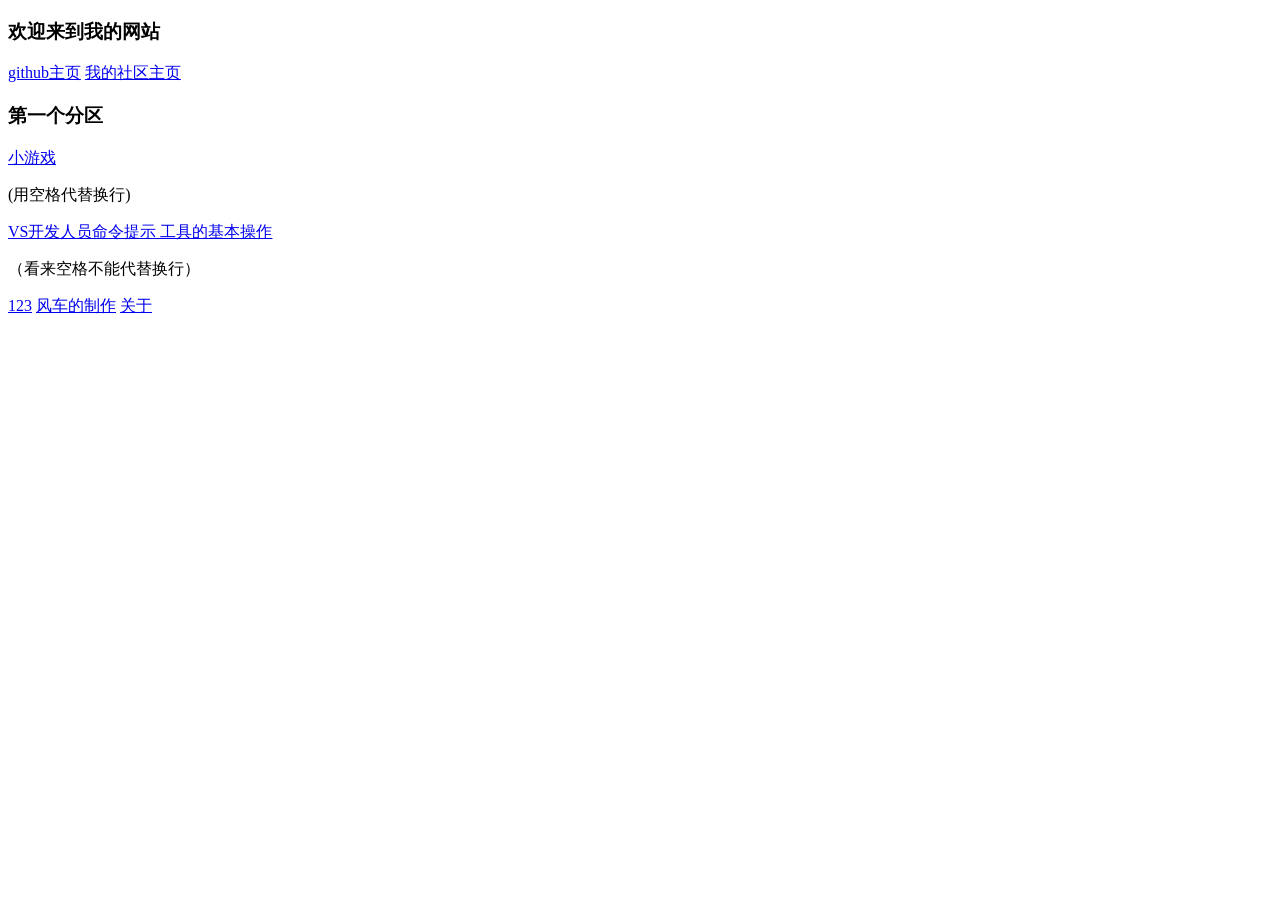
==== index.html @ 112c314d "Add files via upload" ====
<!DOCTYPE html>
<html lang="en">
<head>
    <meta charset="UTF-8">
    <meta http-equiv="X-UA-Compatible" content="IE=edge">
    <meta name="viewport"content="width=device-width,initial-scale=1.0">
    <title>我的网站</title>
</head>
<body>
    <h3>欢迎来到我的网站</h3>
    <a href="https://github.com/">github主页</a>
    <a href="https://github.com/jahazv/jahazv.github.io">我的社区主页</a>
    <h3>第一个分区</h3>
    <a href="https://www.microsoft.com/en-us/edge/surf/play?form=MT000J">
        小游戏
    </a>
    <p> (用空格代替换行)</p>
    <a href="https://jahazv.github.io/vs.html">VS开发人员命令提示
        工具的基本操作
    </a>
    <p>（看来空格不能代替换行）</p>
    <a href="https://jahazv.github.io/123.html">123</a>
    <a href="https://jahazv.github.io/456.html">风车的制作</a>
    <a href="https://jahazv.github.io/abuot.html">关于</a>
</body>
</html>
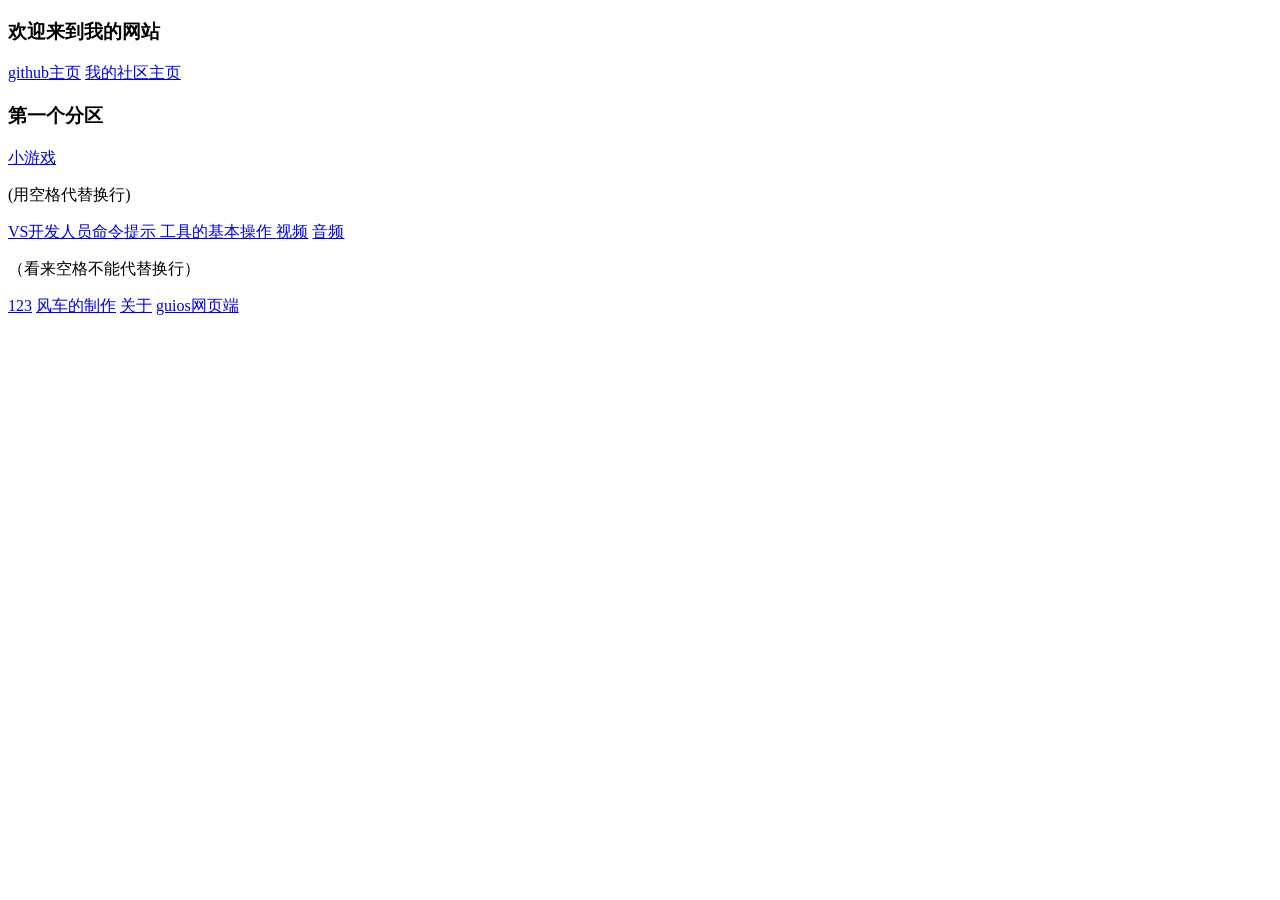
==== commit 2a9e9563: "Add files via upload" ====
--- a/index.html
+++ b/index.html
@@ -11,16 +11,19 @@
     <a href="https://github.com/">github主页</a>
     <a href="https://github.com/jahazv/jahazv.github.io">我的社区主页</a>
     <h3>第一个分区</h3>
-    <a href="https://www.microsoft.com/en-us/edge/surf/play?form=MT000J">
+    <a href="https://go.microsoft.com/fwlink/?linkid=2162539">
         小游戏
     </a>
     <p> (用空格代替换行)</p>
-    <a href="https://jahazv.github.io/vs.html">VS开发人员命令提示
+    <a href="vs.html">VS开发人员命令提示
         工具的基本操作
     </a>
+    <a href="video.html">视频</a>
+    <a href="audio.html">音频</a>
     <p>（看来空格不能代替换行）</p>
-    <a href="https://jahazv.github.io/123.html">123</a>
-    <a href="https://jahazv.github.io/456.html">风车的制作</a>
-    <a href="https://jahazv.github.io/abuot.html">关于</a>
+    <a href="123.html">123</a>
+    <a href="456.html">风车的制作</a>
+    <a href="abuot.html">关于</a>
+    <a href="guios.html">guios网页端</a>
 </body>
 </html>
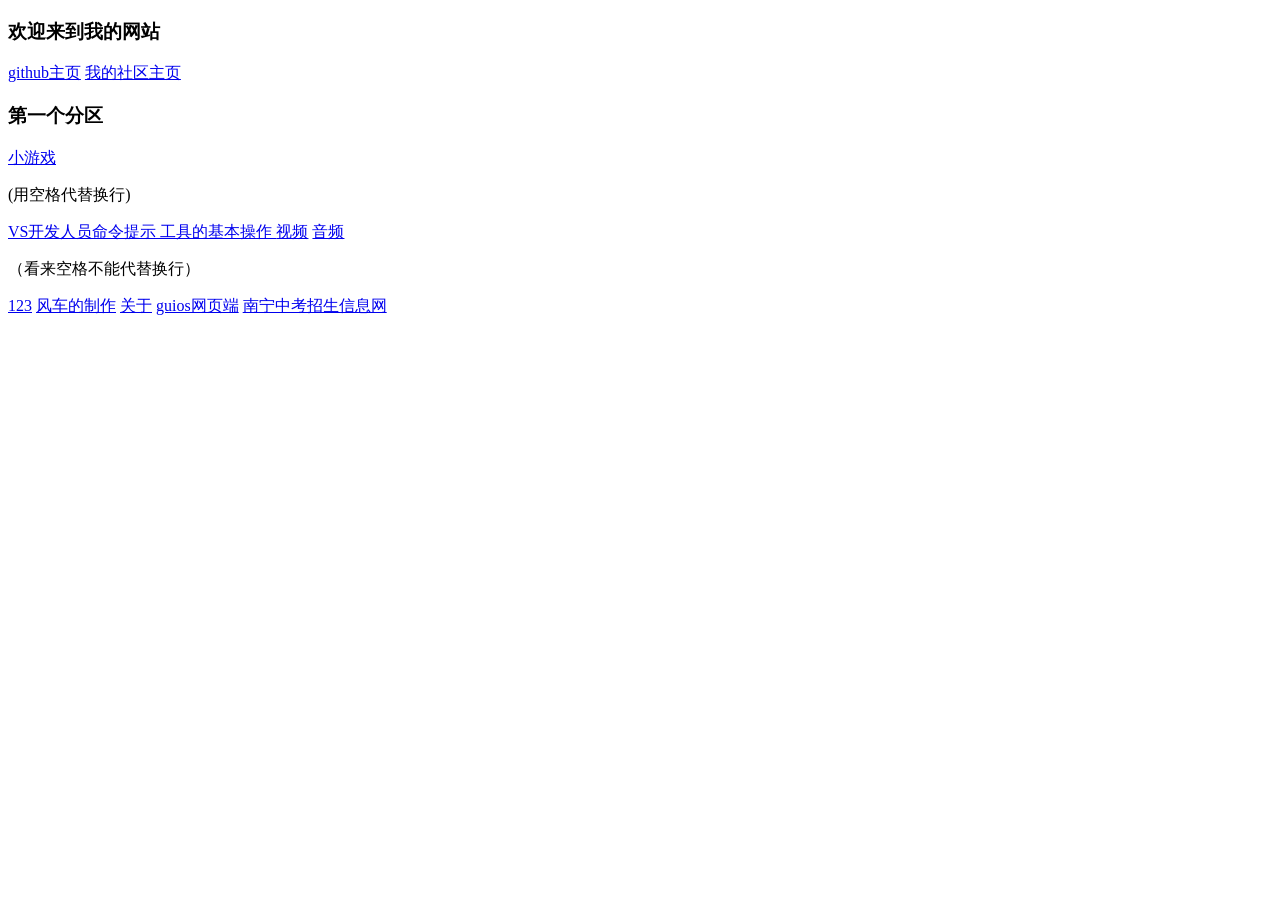
==== commit 62ef078d: "Add files via upload" ====
--- a/index.html
+++ b/index.html
@@ -25,5 +25,6 @@
     <a href="456.html">风车的制作</a>
     <a href="abuot.html">关于</a>
     <a href="guios.html">guios网页端</a>
+    <a href="https://www.nnzkzs.com">南宁中考招生信息网</a>
 </body>
 </html>
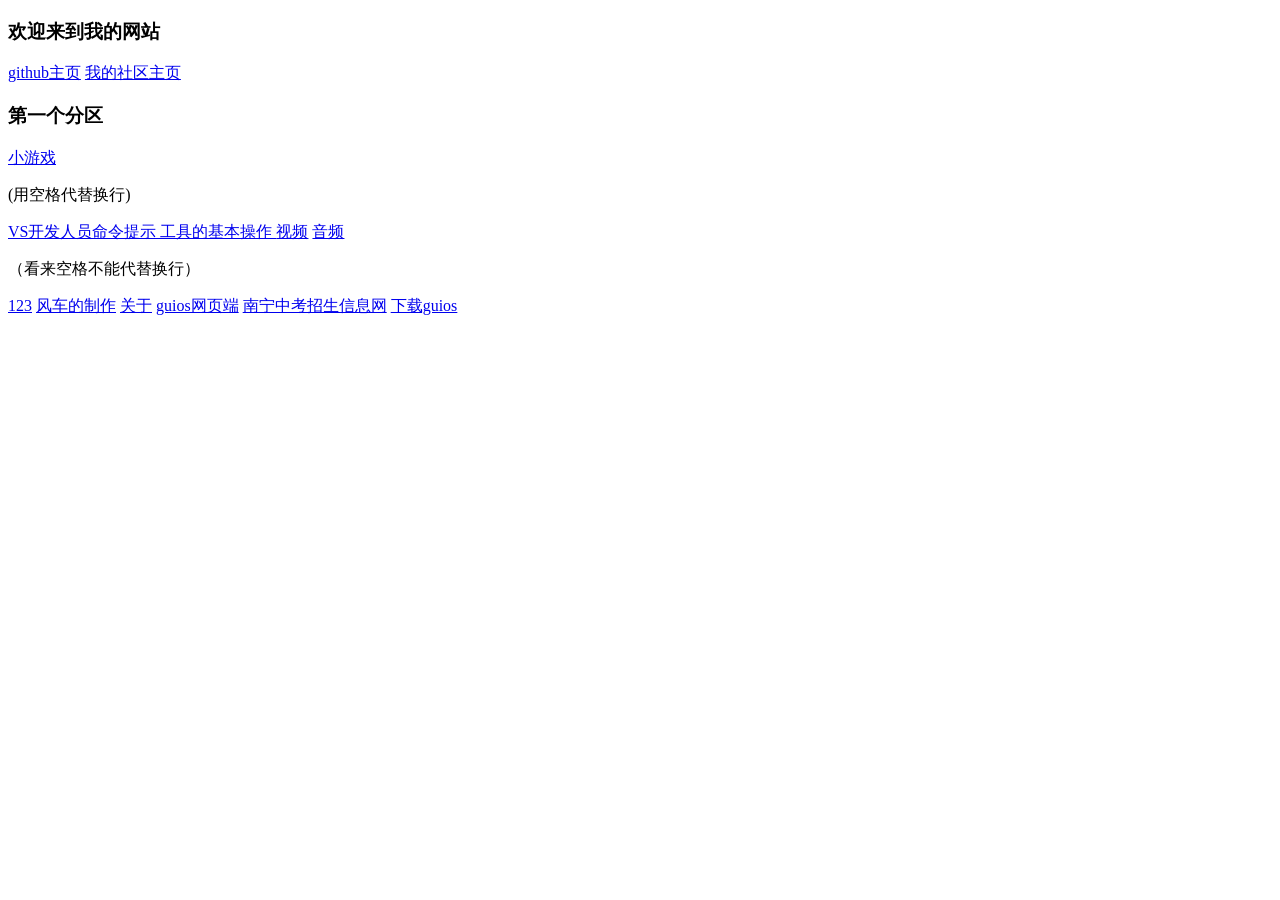
==== commit c1dfcea5: "Update index.html" ====
--- a/index.html
+++ b/index.html
@@ -4,6 +4,10 @@
     <meta charset="UTF-8">
     <meta http-equiv="X-UA-Compatible" content="IE=edge">
     <meta name="viewport"content="width=device-width,initial-scale=1.0">
+    <meta name="keywords" content="我的网站">
+    <meta name="description" content="自己开发,guios,自学html5,我的网站">
+    <link rel="icon" type="image/x-icon" href=".\favicon.ico">
+    <meta http-equiv="refresh" content="60">
     <title>我的网站</title>
 </head>
 <body>
@@ -26,5 +30,6 @@
     <a href="abuot.html">关于</a>
     <a href="guios.html">guios网页端</a>
     <a href="https://www.nnzkzs.com">南宁中考招生信息网</a>
+    <a href="/guios/guios.sb3">下载guios</a>
 </body>
 </html>
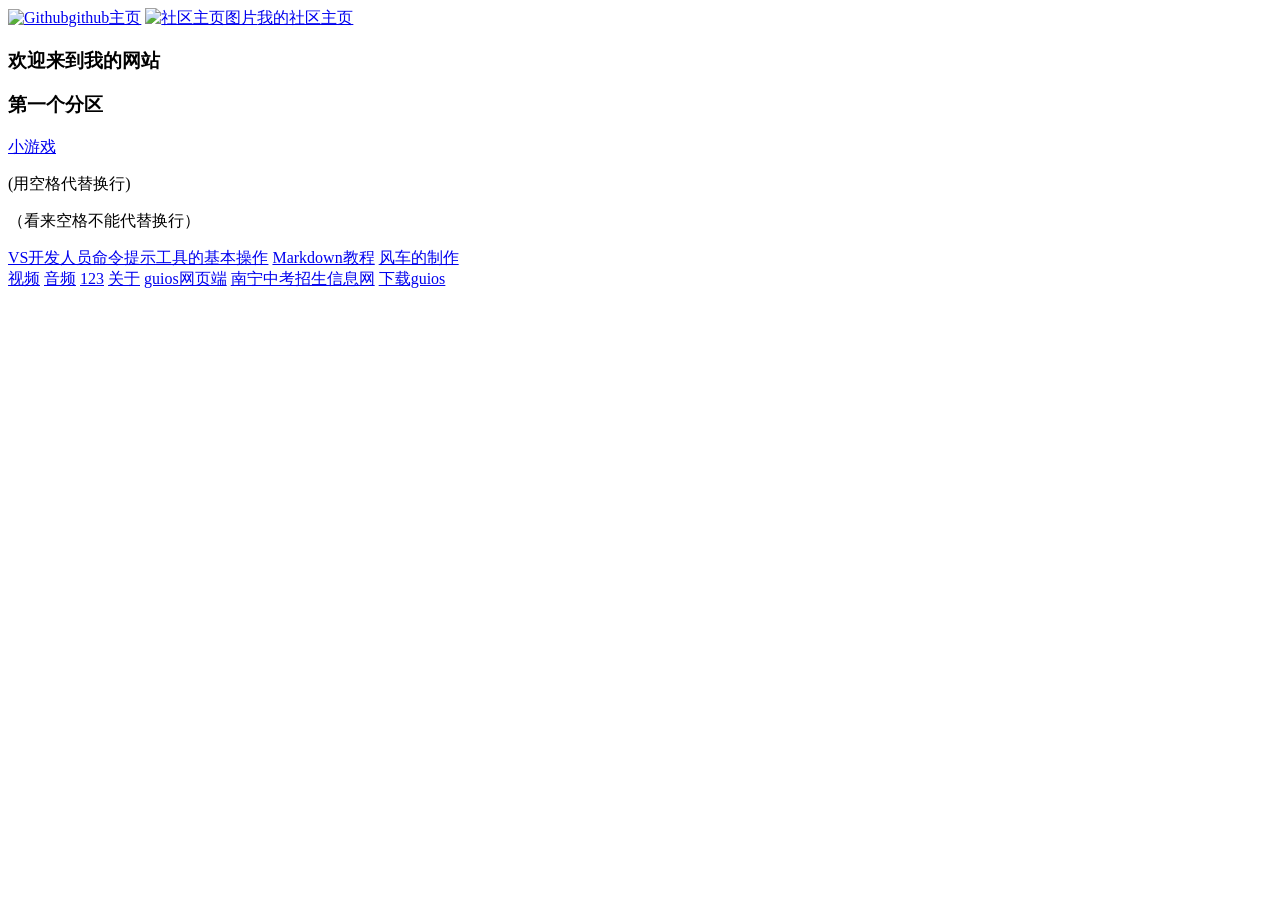
==== commit b02338a3: "Add files via upload" ====
--- a/index.html
+++ b/index.html
@@ -7,29 +7,36 @@
     <meta name="keywords" content="我的网站">
     <meta name="description" content="自己开发,guios,自学html5,我的网站">
     <link rel="icon" type="image/x-icon" href=".\favicon.ico">
-    <meta http-equiv="refresh" content="60">
+    <meta http-equiv="refresh" content="120">
     <title>我的网站</title>
 </head>
 <body>
+    <div class="github-links"> 
+        <a href="https://github.com/"><img src="res/github_icon.png" alt="Github">github主页</a>
+        <a href="https://github.com/jahazv/jahazv.github.io"><img src="res/sequ.png" alt="社区主页图片" height="30" width="30">我的社区主页</a>
+    </div>
     <h3>欢迎来到我的网站</h3>
-    <a href="https://github.com/">github主页</a>
-    <a href="https://github.com/jahazv/jahazv.github.io">我的社区主页</a>
     <h3>第一个分区</h3>
     <a href="https://go.microsoft.com/fwlink/?linkid=2162539">
         小游戏
     </a>
     <p> (用空格代替换行)</p>
-    <a href="vs.html">VS开发人员命令提示
-        工具的基本操作
-    </a>
+    <p>（看来空格不能代替换行）</p>
+    <div class="help">
+    <a href="vs.html">VS开发人员命令提示工具的基本操作</a>
+    <a href="help_md.html">Markdown教程</a>
+    <a href="456.html">风车的制作</a>
+    </div>
     <a href="video.html">视频</a>
     <a href="audio.html">音频</a>
-    <p>（看来空格不能代替换行）</p>
     <a href="123.html">123</a>
-    <a href="456.html">风车的制作</a>
     <a href="abuot.html">关于</a>
     <a href="guios.html">guios网页端</a>
     <a href="https://www.nnzkzs.com">南宁中考招生信息网</a>
-    <a href="/guios/guios.sb3">下载guios</a>
+    <a href="/guios/guios.sb3">下载guios</a><br>
+    <script>
+        console.log("别以为我不知道你在看开发者工具");
+    </script> 
+    <noscript>你的浏览器太旧了，不支持javascript</noscript>
 </body>
 </html>
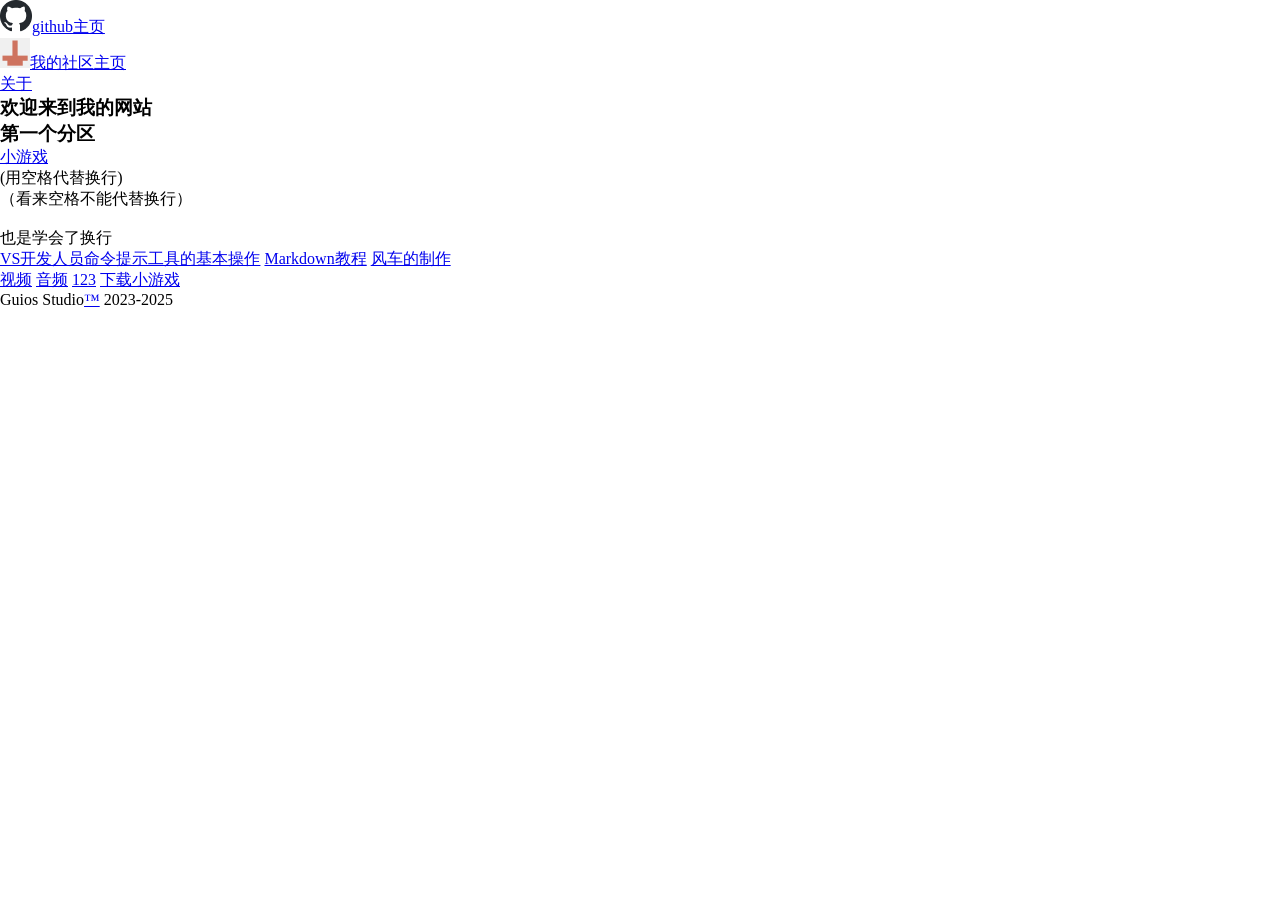
==== commit 71426c95: "Add files via upload" ====
--- a/index.html
+++ b/index.html
@@ -5,23 +5,31 @@
     <meta http-equiv="X-UA-Compatible" content="IE=edge">
     <meta name="viewport"content="width=device-width,initial-scale=1.0">
     <meta name="keywords" content="我的网站">
-    <meta name="description" content="自己开发,guios,自学html5,我的网站">
+    <meta name="description" content="自己开发,guios,我的网站">
     <link rel="icon" type="image/x-icon" href=".\favicon.ico">
+    <link rel="stylesheet" href="css/index.css">
     <meta http-equiv="refresh" content="120">
     <title>我的网站</title>
+    <noscript><marquee>你的浏览器太旧了，不支持javascript</marquee></noscript>
+    <style>*{margin: 0;padding: 0;}</style>
+    <script>
+        console.log("别以为我不知道你在看开发者工具");
+    </script>
 </head>
 <body>
-    <div class="github-links"> 
-        <a href="https://github.com/"><img src="res/github_icon.png" alt="Github">github主页</a>
-        <a href="https://github.com/jahazv/jahazv.github.io"><img src="res/sequ.png" alt="社区主页图片" height="30" width="30">我的社区主页</a>
+    <div class="links">
+    <ul>
+    <li><a href="https://github.com/"><img src="res/github_icon.png"alt="Github">github主页</a></li>
+    <li><a href="https://github.com/jahazv/jahazv.github.io"><img src="res/sequ.png"alt="社区主页图片"height="30"width="30">我的社区主页</a></li>
+    <li><a href="abuot.html"style="padding-top: 25px;">关于</a></li>
+    </ul>
     </div>
     <h3>欢迎来到我的网站</h3>
     <h3>第一个分区</h3>
-    <a href="https://go.microsoft.com/fwlink/?linkid=2162539">
-        小游戏
-    </a>
+    <a href="edge://surf" class="del">小游戏</a>
     <p> (用空格代替换行)</p>
     <p>（看来空格不能代替换行）</p>
+    <br><p>也是学会了换行</p>
     <div class="help">
     <a href="vs.html">VS开发人员命令提示工具的基本操作</a>
     <a href="help_md.html">Markdown教程</a>
@@ -30,13 +38,8 @@
     <a href="video.html">视频</a>
     <a href="audio.html">音频</a>
     <a href="123.html">123</a>
-    <a href="abuot.html">关于</a>
-    <a href="guios.html">guios网页端</a>
-    <a href="https://www.nnzkzs.com">南宁中考招生信息网</a>
-    <a href="/guios/guios.sb3">下载guios</a><br>
-    <script>
-        console.log("别以为我不知道你在看开发者工具");
-    </script> 
-    <noscript>你的浏览器太旧了，不支持javascript</noscript>
+    <a href="res/miniworld-0.44.2优化版.exe" target="_blank" rel="noopener noreferrer">下载小游戏</a>
+    </main>
+    <footer>Guios Studio<a href="about.html">&#153</a> 2023-2025</footer>
 </body>
 </html>
